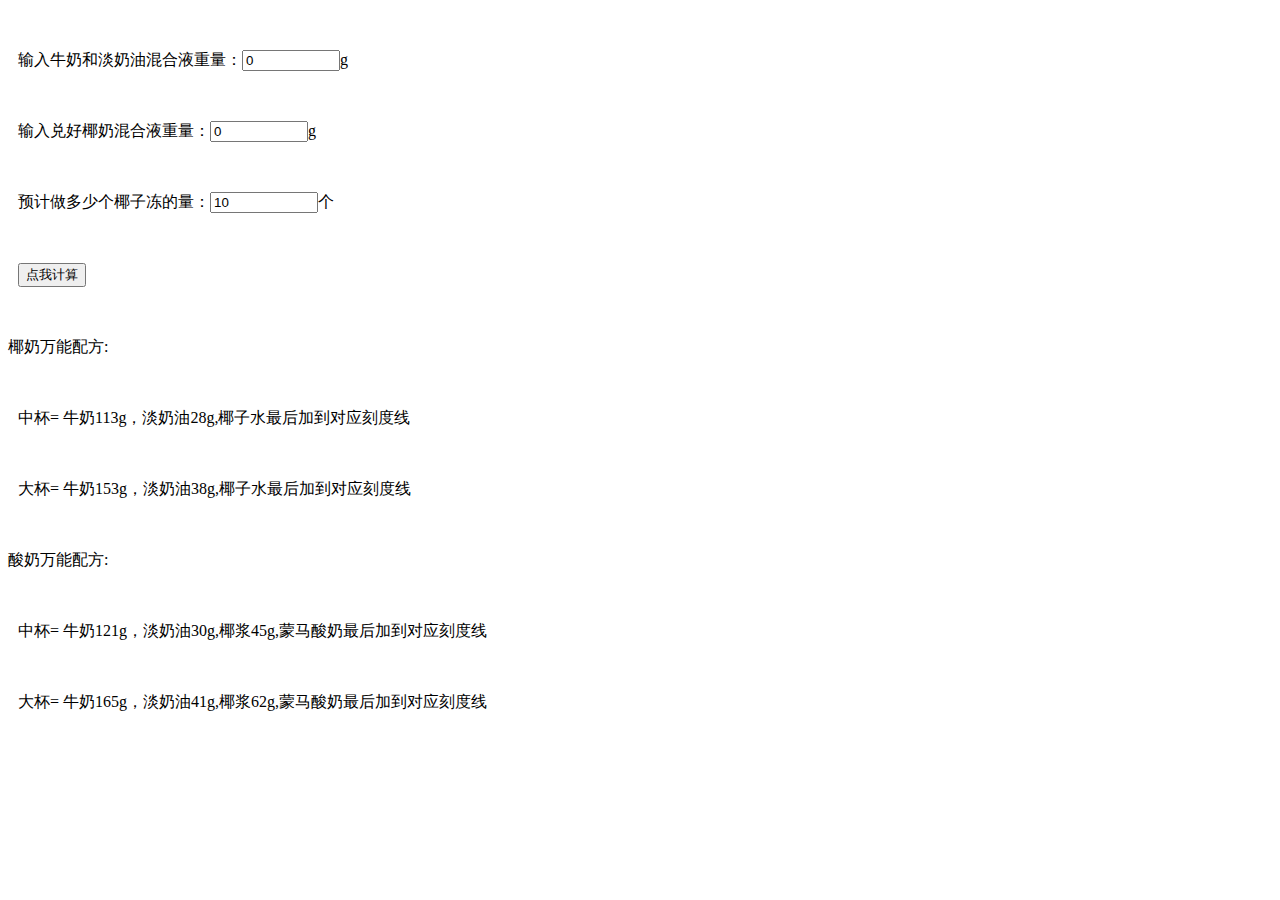
==== index.html @ a83a4c2a "Update index.html" ====
<!DOCTYPE html>
<html lang="en">

<head>
    <meta charset="UTF-8">
    <meta name="viewport" content="width=device-width, initial-scale=1.0">
    <title>lucky</title>
    <style>
        div {
            margin: 50px 10px;
        }
    </style>
</head>

<body>
    <div>输入牛奶和淡奶油混合液重量：<input style="width: 90px" value="0" id="i1" type="number">g</div>
    <div>输入兑好椰奶混合液重量：<input style="width: 90px" value="0" id="i3" type="number">g</div>
    <div>预计做多少个椰子冻的量：<input value="10" style="width: 100px" id="i2" type="number">个</div>
    <div><button onClick="calculate()">点我计算</button></div>

    <div id="result"></div>


    <label for="pet-select">椰奶万能配方:</label>
    <div>中杯= 牛奶113g，淡奶油28g,椰子水最后加到对应刻度线</div>
    <div>大杯= 牛奶153g，淡奶油38g,椰子水最后加到对应刻度线</div>
    <label for="pet-select">酸奶万能配方:</label>
    <div>中杯= 牛奶121g，淡奶油30g,椰浆45g,蒙马酸奶最后加到对应刻度线</div>
    <div>大杯= 牛奶165g，淡奶油41g,椰浆62g,蒙马酸奶最后加到对应刻度线</div>
 

    <script>
        const i1 = document.querySelector('#i1');
        const i2 = document.querySelector('#i2');
        const i3 = document.querySelector('#i3');
        const result = document.querySelector('#result');
        const base = { milk: 105, cream: 25, sugar: 7.5, water: 125, jld: 1 }
        calculate = () => {
            let milk = i1.value * 0.8+i3.value * 0.32
            let water = i3.value * 0.6
            let cream = i1.value * 0.2+i3.value * 0.08, n = i2.value;
            console.log(n, n * base.milk - milk, n * base.cream - cream)
            let str = `需再加入：牛奶=${n * base.milk - milk}克(g) 淡奶油=${n * base.cream - cream}克(g) 椰子水=${n * base.water-water}克(g) 糖=${n * base.sugar}克(g) 吉利丁片=${n * base.jld}片`
            result.innerHTML = str
        }
    </script>
</body>

</html>
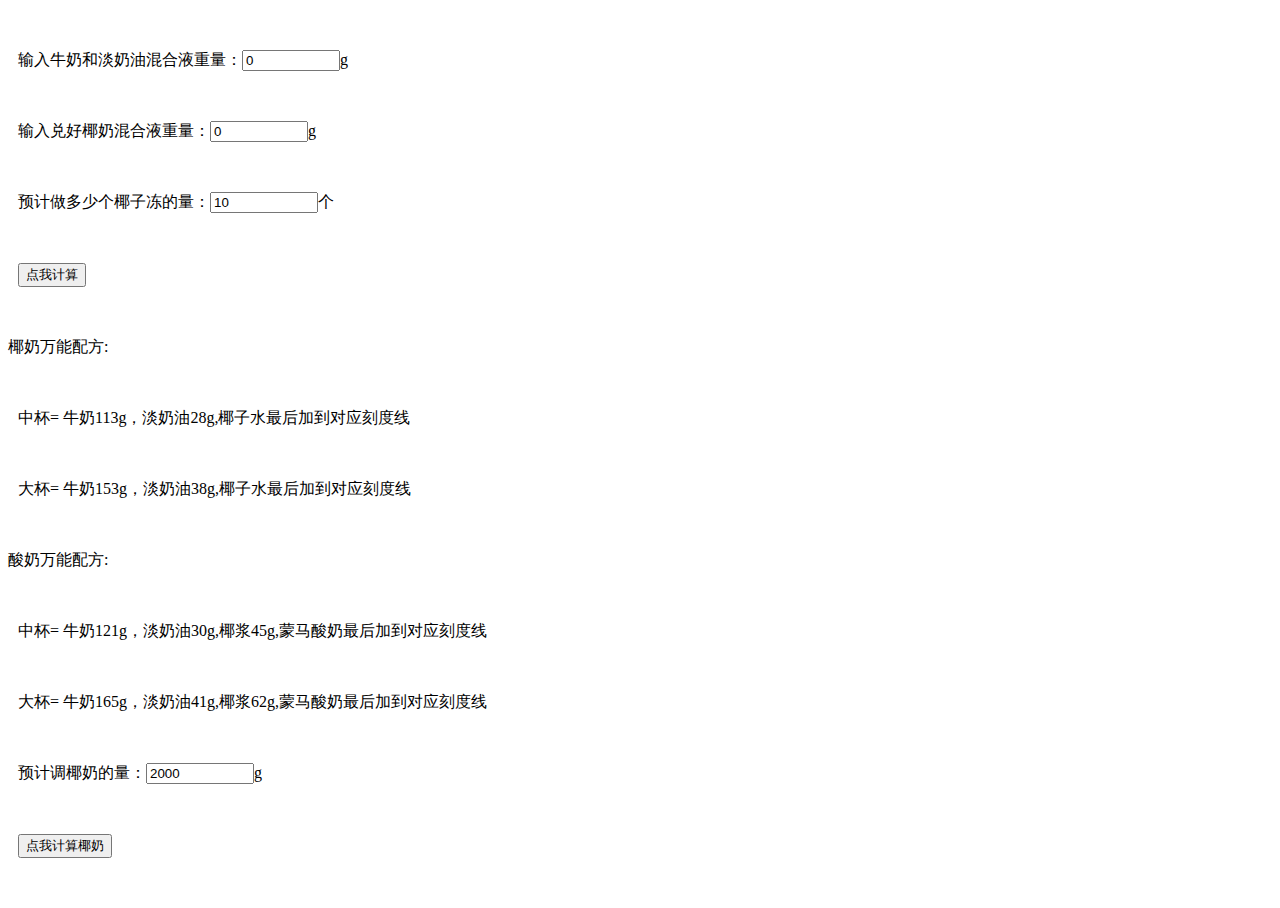
==== commit 67a32ddd: "Update index.html" ====
--- a/index.html
+++ b/index.html
@@ -28,13 +28,19 @@
     <div>中杯= 牛奶121g，淡奶油30g,椰浆45g,蒙马酸奶最后加到对应刻度线</div>
     <div>大杯= 牛奶165g，淡奶油41g,椰浆62g,蒙马酸奶最后加到对应刻度线</div>
  
+    <div>预计调椰奶的量：<input value="2000" style="width: 100px" id="i4" type="number">g</div>
+    <div><button onClick="calculateY()">点我计算椰奶</button></div>
 
+    <div id="result1"></div>
     <script>
         const i1 = document.querySelector('#i1');
         const i2 = document.querySelector('#i2');
         const i3 = document.querySelector('#i3');
+        const i4 = document.querySelector('#i4');
         const result = document.querySelector('#result');
+        const result1 = document.querySelector('#result1');
         const base = { milk: 105, cream: 25, sugar: 7.5, water: 125, jld: 1 }
+        const base1 = { milk: 0.320, cream: 0.08,water: 0.6 }
         calculate = () => {
             let milk = i1.value * 0.8+i3.value * 0.32
             let water = i3.value * 0.6
@@ -43,6 +49,11 @@
             let str = `需再加入：牛奶=${n * base.milk - milk}克(g) 淡奶油=${n * base.cream - cream}克(g) 椰子水=${n * base.water-water}克(g) 糖=${n * base.sugar}克(g) 吉利丁片=${n * base.jld}片`
             result.innerHTML = str
         }
+        calculateY = () => {
+            let y = i4.value
+            let str = `需加入：牛奶=${y * base1.milk}克(g) 淡奶油=${y * base1.cream}克(g) 椰子水=${y * base1.water}克(g)`
+            result1.innerHTML = str
+        }
     </script>
 </body>
 
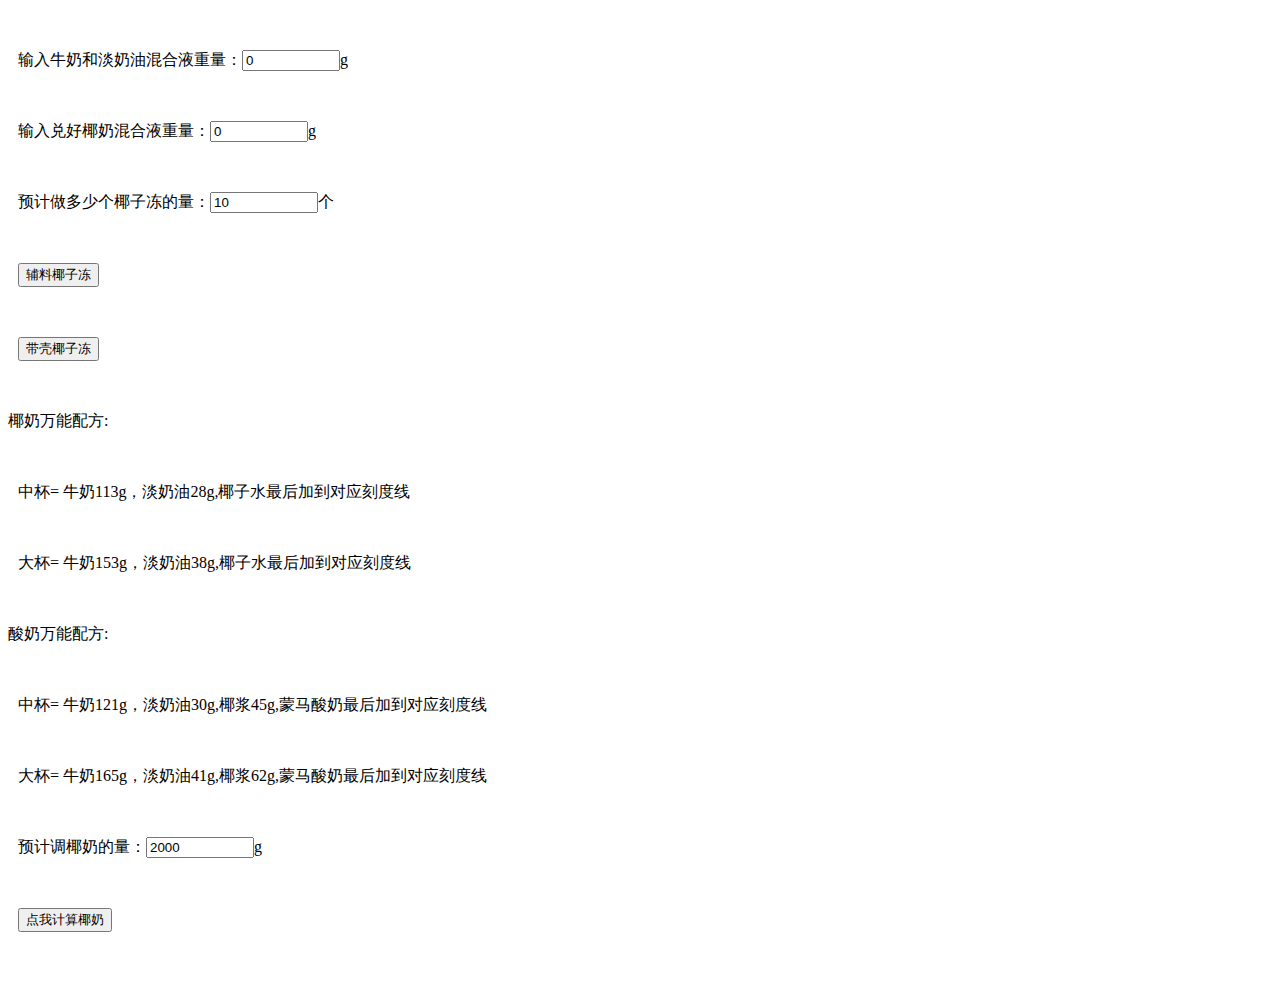
==== commit 673a0794: "Update index.html" ====
--- a/index.html
+++ b/index.html
@@ -13,10 +13,12 @@
 </head>
 
 <body>
+
     <div>输入牛奶和淡奶油混合液重量：<input style="width: 90px" value="0" id="i1" type="number">g</div>
     <div>输入兑好椰奶混合液重量：<input style="width: 90px" value="0" id="i3" type="number">g</div>
     <div>预计做多少个椰子冻的量：<input value="10" style="width: 100px" id="i2" type="number">个</div>
-    <div><button onClick="calculate()">点我计算</button></div>
+    <div><button onClick="calculate()">辅料椰子冻</button></div>
+    <div><button onClick="calculateK()">带壳椰子冻</button></div>
 
     <div id="result"></div>
 
@@ -39,19 +41,27 @@
         const i4 = document.querySelector('#i4');
         const result = document.querySelector('#result');
         const result1 = document.querySelector('#result1');
-        const base = { milk: 105, cream: 25, sugar: 7.5, water: 125, jld: 1 }
+        const base = { milk: 105, cream: 25, sugar: 8.2, water: 125, jld: 1 }
         const base1 = { milk: 0.320, cream: 0.08,water: 0.6 }
+        const base2 = { milk: 115, cream: 50, sugar: 8.6, water: 90, jld: 1 }
         calculate = () => {
             let milk = i1.value * 0.8+i3.value * 0.32
             let water = i3.value * 0.6
             let cream = i1.value * 0.2+i3.value * 0.08, n = i2.value;
             console.log(n, n * base.milk - milk, n * base.cream - cream)
-            let str = `需再加入：牛奶=${n * base.milk - milk}克(g) 淡奶油=${n * base.cream - cream}克(g) 椰子水=${n * base.water-water}克(g) 糖=${n * base.sugar}克(g) 吉利丁片=${n * base.jld}片`
+            let str = `需再加入：牛奶=${n * base.milk - milk}克(g) 雀巢淡奶油=${n * base.cream - cream}克(g) 椰子水=${n * base.water-water}克(g) 糖=${n * base.sugar}克(g) 吉利丁片=${n * base.jld}片`
+            result.innerHTML = str
+        }
+        calculateK = () => {
+            let milk = i1.value * 0.8+i3.value * 0.32
+            let water = i3.value * 0.6
+            let cream = i1.value * 0.2+i3.value * 0.08, n = i2.value;
+            let str = `需再加入：牛奶=${n * base2.milk - milk}克(g) 发喜淡奶油=${n * base2.cream - cream}克(g) 椰子水=${n * base2.water-water}克(g) 糖=${n * base2.sugar}克(g) 吉利丁片=${n * base2.jld}片`
             result.innerHTML = str
         }
         calculateY = () => {
             let y = i4.value
-            let str = `需加入：牛奶=${y * base1.milk}克(g) 淡奶油=${y * base1.cream}克(g) 椰子水=${y * base1.water}克(g)`
+            let str = `需加入：牛奶=${y * base1.milk}克(g) 雀巢淡奶油=${y * base1.cream}克(g) 椰子水=${y * base1.water}克(g)`
             result1.innerHTML = str
         }
     </script>
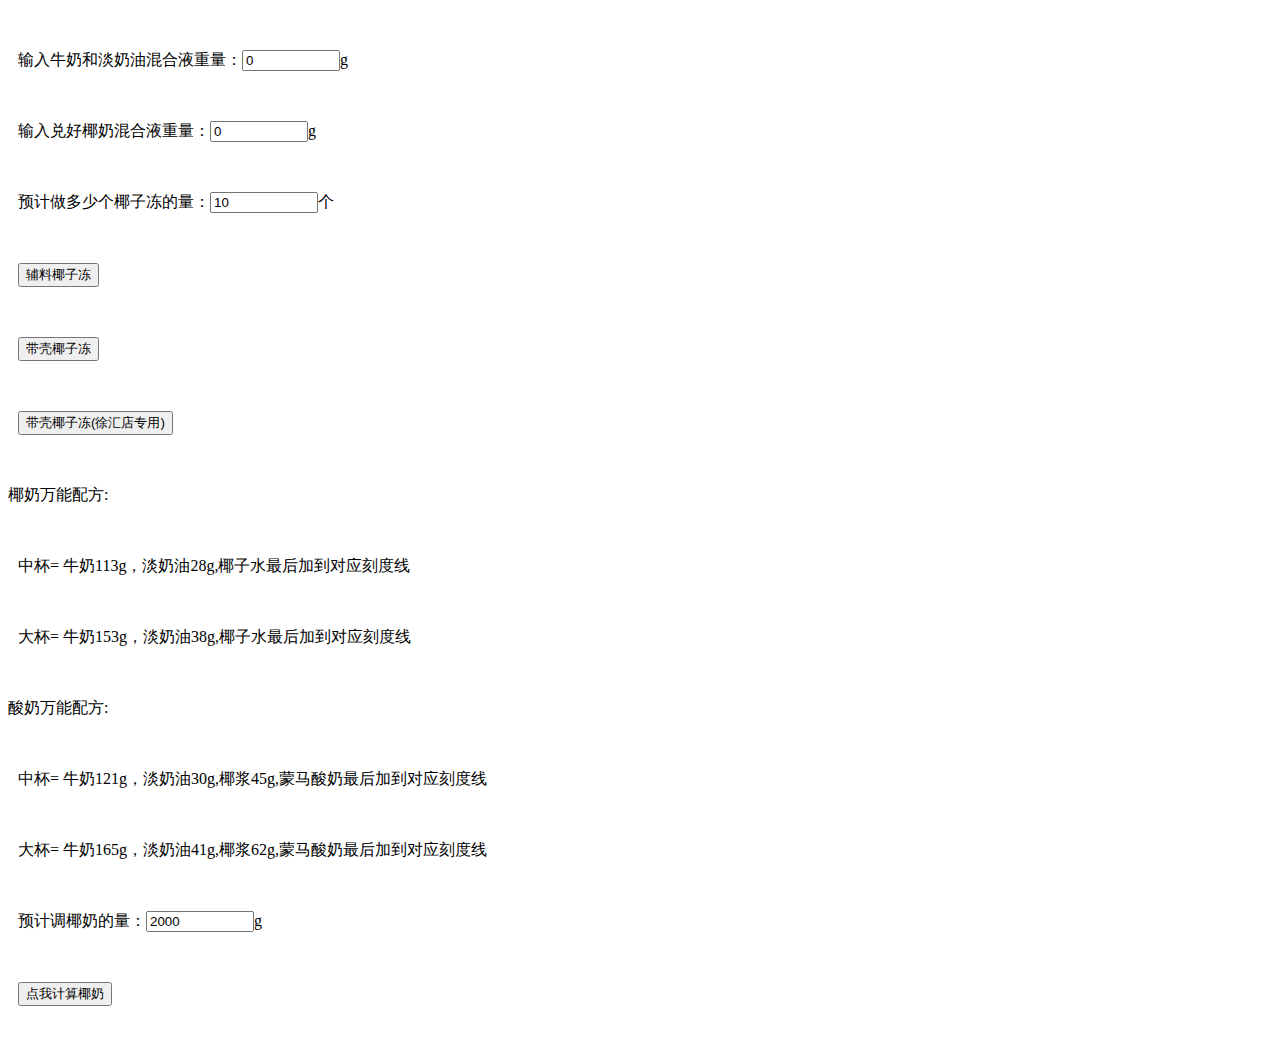
==== commit 0125fa79: "Update index.html" ====
--- a/index.html
+++ b/index.html
@@ -19,7 +19,7 @@
     <div>预计做多少个椰子冻的量：<input value="10" style="width: 100px" id="i2" type="number">个</div>
     <div><button onClick="calculate()">辅料椰子冻</button></div>
     <div><button onClick="calculateK()">带壳椰子冻</button></div>
-
+    <div><button onClick="calculateXH()">带壳椰子冻(徐汇店专用)</button></div>
     <div id="result"></div>
 
 
@@ -43,7 +43,8 @@
         const result1 = document.querySelector('#result1');
         const base = { milk: 105, cream: 25, sugar: 8.2, water: 125, jld: 1 }
         const base1 = { milk: 0.320, cream: 0.08,water: 0.6 }
-        const base2 = { milk: 115, cream: 50, sugar: 8.6, water: 90, jld: 1 }
+        const base2 = { milk: 115, cream: 50, sugar: 10, water: 90, jld: 1 }
+        const base3 = { milk: 80, cream: 25, sugar: 7.5, water: 150, jld: 1 }
         calculate = () => {
             let milk = i1.value * 0.8+i3.value * 0.32
             let water = i3.value * 0.6
@@ -59,6 +60,13 @@
             let str = `需再加入：牛奶=${n * base2.milk - milk}克(g) 发喜淡奶油=${n * base2.cream - cream}克(g) 椰子水=${n * base2.water-water}克(g) 糖=${n * base2.sugar}克(g) 吉利丁片=${n * base2.jld}片`
             result.innerHTML = str
         }
+        calculateXH = () => {
+            let milk = i1.value * 0.8+i3.value * 0.32
+            let water = i3.value * 0.6
+            let cream = i1.value * 0.2+i3.value * 0.08, n = i2.value;
+            let str = `需再加入：牛奶=${n * base3.milk - milk}克(g) 发喜淡奶油=${n * base3.cream - cream}克(g) 椰子水=${n * base3.water-water}克(g) 糖=${n * base3.sugar}克(g) 吉利丁片=${n * base3.jld}片`
+            result.innerHTML = str
+        }
         calculateY = () => {
             let y = i4.value
             let str = `需加入：牛奶=${y * base1.milk}克(g) 雀巢淡奶油=${y * base1.cream}克(g) 椰子水=${y * base1.water}克(g)`
